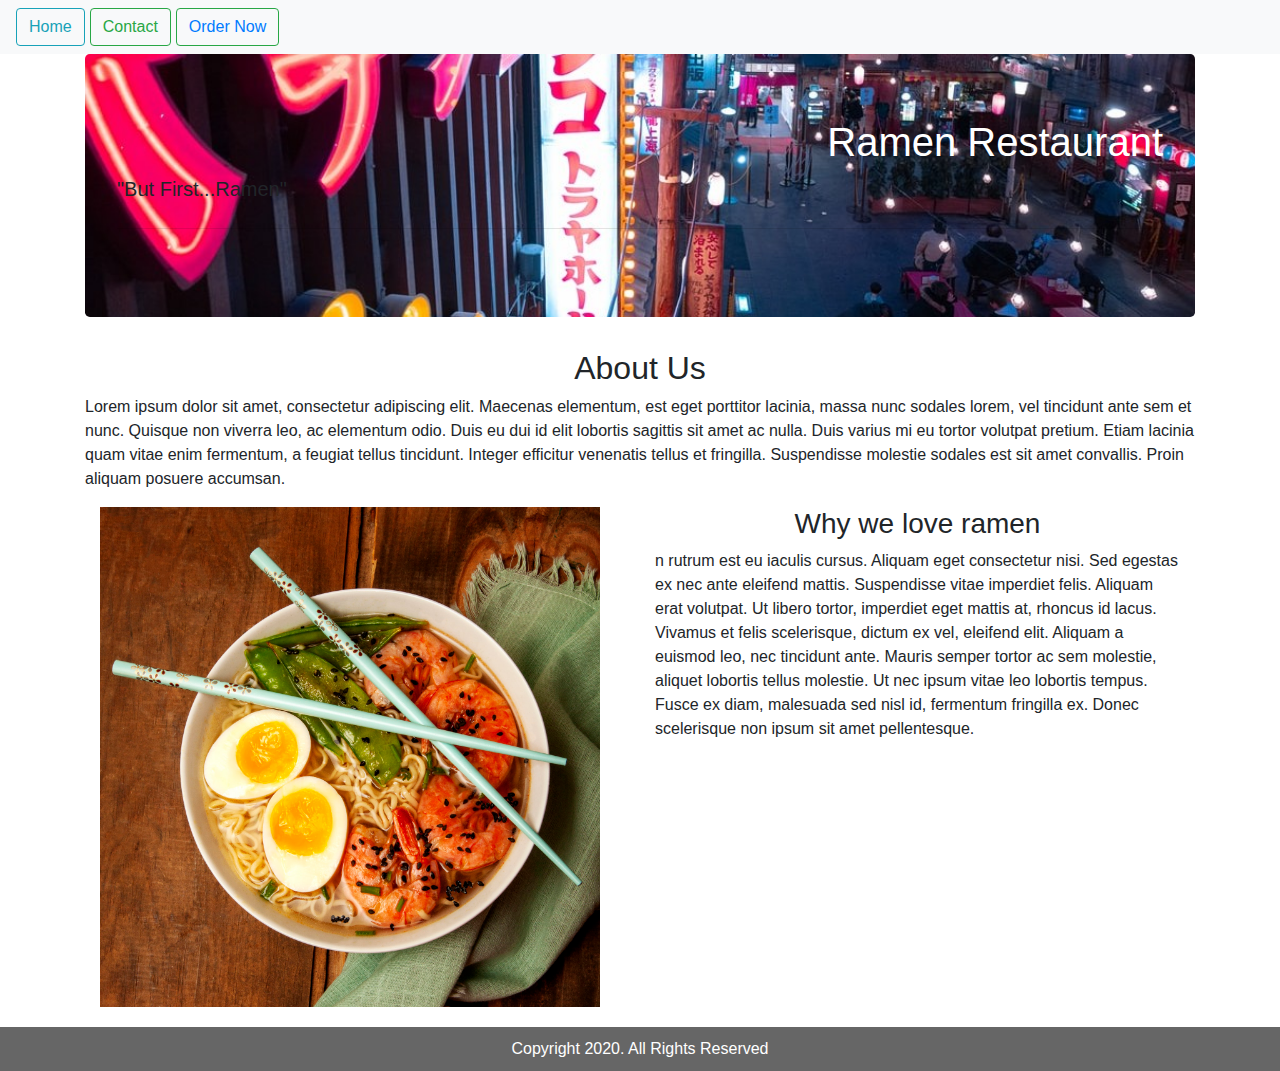
==== index.html @ 2a42a934 "added images of ramen items" ====
<!DOCTYPE html>
<html lang="en">

<head>
    <meta charset="UTF-8">
    <meta name="viewport" content="width=device-width, initial-scale=1.0">
    <title>Ramen Restaurant</title>
    <link rel="stylesheet" href="https://stackpath.bootstrapcdn.com/bootstrap/4.4.1/css/bootstrap.min.css"
        integrity="sha384-Vkoo8x4CGsO3+Hhxv8T/Q5PaXtkKtu6ug5TOeNV6gBiFeWPGFN9MuhOf23Q9Ifjh" crossorigin="anonymous">
    <link rel="stylesheet" href="assets/style.css">
    <script src="https://code.jquery.com/jquery-3.4.1.js" integrity="sha256-WpOohJOqMqqyKL9FccASB9O0KwACQJpFTUBLTYOVvVU="
    crossorigin="anonymous"></script>
</head>

<body>
    <nav class="navbar navbar-light bg-light">
        <form class="form-inline">
            <button class="btn btn-outline-info" type="button" href="#">Home</button>
            <button class="btn btn-outline-success" id ="contactBtn" type="button">Contact</button>
            <button class="btn btn-outline-success" type="button">
                <a href="./order.html">Order Now</a>
            </button>
        </form>
    </nav>

    <div class="container">
        <div class="jumbotron">
            <header>
                <h1>Ramen Restaurant</h1>
            </header>
            <p class="lead">"But First...Ramen"</p>
            <hr class="my-4">
          </div>
          <h2>About Us</h2>
        <p>
            Lorem ipsum dolor sit amet, consectetur adipiscing elit.
            Maecenas elementum, est eget porttitor lacinia, massa nunc sodales lorem,
            vel tincidunt ante sem et nunc. Quisque non viverra leo, ac elementum odio.
            Duis eu dui id elit lobortis sagittis sit amet ac nulla. Duis varius mi eu
            tortor volutpat pretium. Etiam lacinia quam vitae enim fermentum, a feugiat
            tellus tincidunt. Integer efficitur venenatis tellus et fringilla.
            Suspendisse molestie sodales est sit amet convallis. Proin aliquam posuere accumsan.

        </p>

        <div class="container">
            <div class="row">
                <div class="col-md-6">
                   <img id ="mainPic" src="./assets/images/ramenbowl.jpg" class="img-responsive">

                </div>
                <div class="col-md-6">
                    <h3>Why we love ramen</h3>
                    n rutrum est eu iaculis cursus. Aliquam eget consectetur nisi.
                    Sed egestas ex nec ante eleifend mattis. Suspendisse vitae imperdiet felis.
                    Aliquam erat volutpat. Ut libero tortor, imperdiet eget mattis at, rhoncus id
                    lacus. Vivamus et felis scelerisque, dictum ex vel, eleifend elit. Aliquam a
                    euismod leo, nec tincidunt ante. Mauris semper tortor ac sem molestie, aliquet
                    lobortis tellus molestie. Ut nec ipsum vitae leo lobortis tempus. Fusce ex diam,
                    malesuada sed nisl id, fermentum fringilla ex. Donec scelerisque non ipsum sit
                    amet pellentesque.

                </div>

            </div>
        </div>


    </div>

<!-- contact us -->
    <div class="modal" id="contactModal" tabindex="-1" role="dialog">
        <div class="modal-dialog" role="document">
          <div class="modal-content">
            <div class="modal-header">
              <h5 class="modal-title">Questions?</h5>
              <button type="button" class="close" data-dismiss="modal" aria-label="Close">
                <span aria-hidden="true">&times;</span>
              </button>
            </div>
            <div class="modal-body">
              <p>Call us: 123-456-6789</p>
              <p>Email us: 
                  <a href="#">Email@email.com</a></p>
            </div>
            <div class="modal-footer">
              <button type="button" class="btn btn-secondary" data-dismiss="modal">Close</button>
              <button type="button" class="btn btn-primary">Save changes</button>
            </div>
          </div>
        </div>
      </div>

    <footer>Copyright 2020. All Rights Reserved</footer>

<script src="js/app.js"></script>
<script src="https://cdn.jsdelivr.net/npm/popper.js@1.16.0/dist/umd/popper.min.js" integrity="sha384-Q6E9RHvbIyZFJoft+2mJbHaEWldlvI9IOYy5n3zV9zzTtmI3UksdQRVvoxMfooAo" crossorigin="anonymous"></script>
<script src="https://stackpath.bootstrapcdn.com/bootstrap/4.4.1/js/bootstrap.min.js" integrity="sha384-wfSDF2E50Y2D1uUdj0O3uMBJnjuUD4Ih7YwaYd1iqfktj0Uod8GCExl3Og8ifwB6" crossorigin="anonymous"></script>
</body>

</html>
---- assets/style.css ----
footer{
    padding: 10px 20px;
    background: #666;
    color: white;
    text-align: center;
    }

h2{
    text-align: center;
}

.jumbotron{
    background-image:url("./images/city1.jpg");
     background-repeat: no-repeat;
    background-size: 100%;
    height: auto;
  
 } 

#mainPic{
    width: 500px;
    margin-bottom: 20px;
} 

img{
    width: 200px;
}

h1{
    color: white;
    text-align: right;
}

button{
    margin-right: 5px;
}
h3{
    text-align: center;
}

#totalHere{
    position: absolute;
    left: 10px;
}
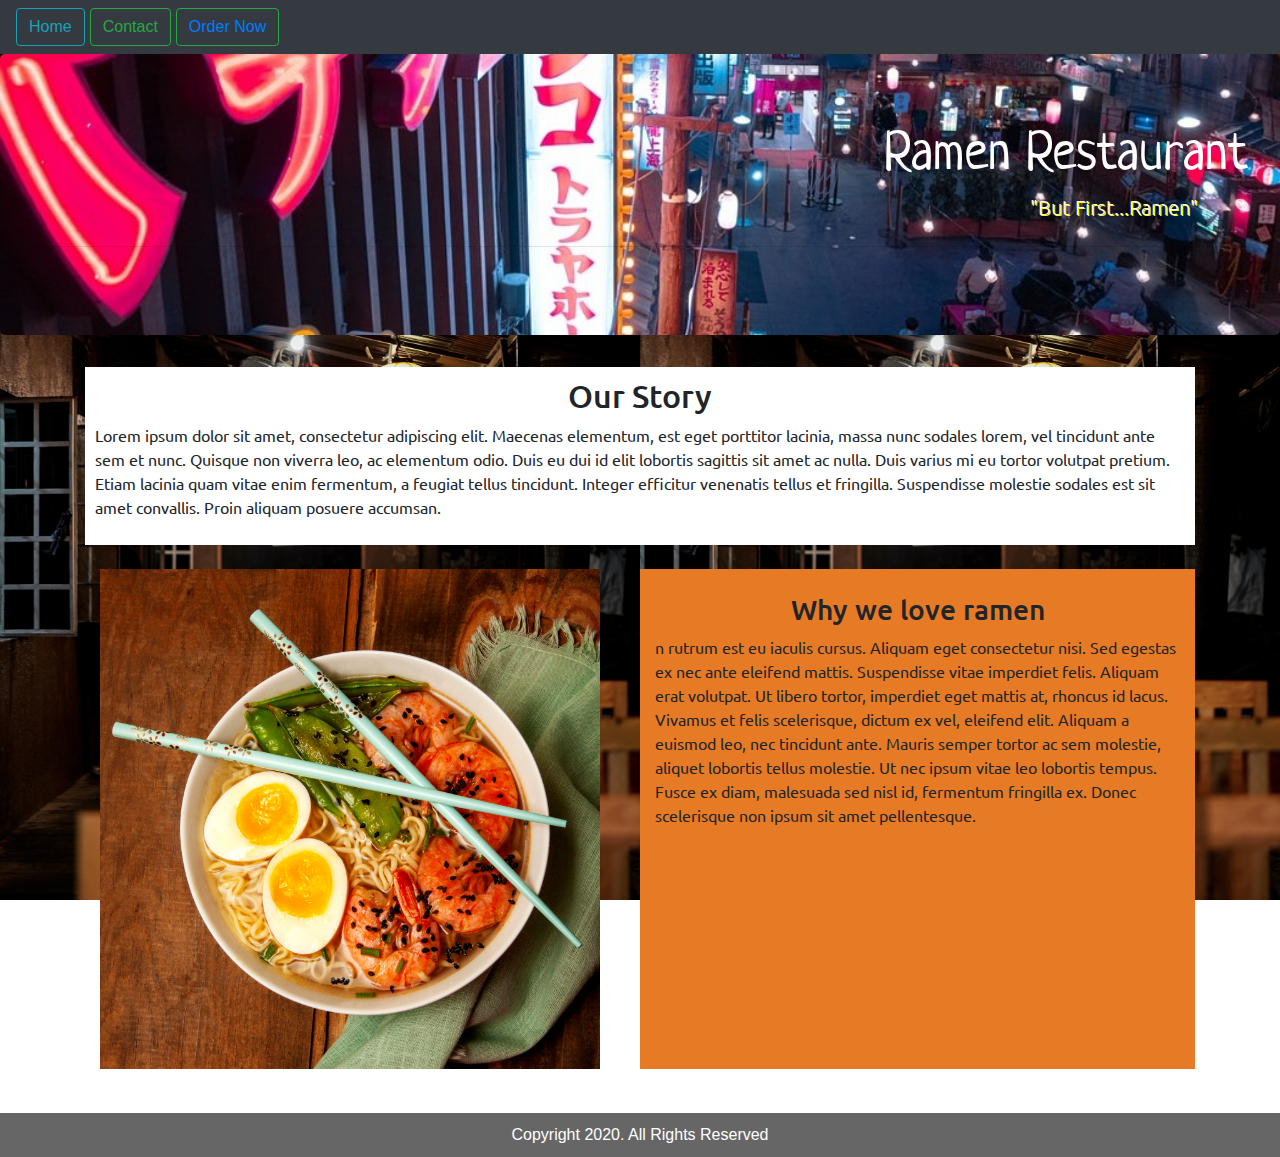
==== commit ed321b65: "edit jumbotron to fit entire horizontal space. cadded background image. added google font" ====
--- a/index.html
+++ b/index.html
@@ -10,10 +10,11 @@
     <link rel="stylesheet" href="assets/style.css">
     <script src="https://code.jquery.com/jquery-3.4.1.js" integrity="sha256-WpOohJOqMqqyKL9FccASB9O0KwACQJpFTUBLTYOVvVU="
     crossorigin="anonymous"></script>
+    <link href="https://fonts.googleapis.com/css2?family=Neucha&family=Ubuntu&display=swap" rel="stylesheet">
 </head>
 
 <body>
-    <nav class="navbar navbar-light bg-light">
+    <nav class="navbar navbar-light bg-dark">
         <form class="form-inline">
             <button class="btn btn-outline-info" type="button" href="#">Home</button>
             <button class="btn btn-outline-success" id ="contactBtn" type="button">Contact</button>
@@ -23,15 +24,23 @@
         </form>
     </nav>
 
+    <div class="jumbotron">
+      <header>
+          <h1>Ramen Restaurant</h1>
+      </header>
+      <p class="lead">"But First...Ramen"</p>
+      <hr class="my-4">
+    </div>
     <div class="container">
-        <div class="jumbotron">
+        <!-- <div class="jumbotron">
             <header>
                 <h1>Ramen Restaurant</h1>
             </header>
             <p class="lead">"But First...Ramen"</p>
             <hr class="my-4">
-          </div>
-          <h2>About Us</h2>
+          </div> -->
+          <div id="mainInfo">
+          <h2>Our Story </h2>
         <p>
             Lorem ipsum dolor sit amet, consectetur adipiscing elit.
             Maecenas elementum, est eget porttitor lacinia, massa nunc sodales lorem,
@@ -40,16 +49,18 @@
             tortor volutpat pretium. Etiam lacinia quam vitae enim fermentum, a feugiat
             tellus tincidunt. Integer efficitur venenatis tellus et fringilla.
             Suspendisse molestie sodales est sit amet convallis. Proin aliquam posuere accumsan.
-
         </p>
 
+          </div>
+          <br>
         <div class="container">
             <div class="row">
                 <div class="col-md-6">
                    <img id ="mainPic" src="./assets/images/ramenbowl.jpg" class="img-responsive">
-
                 </div>
-                <div class="col-md-6">
+              
+                <div class="col-md-6 infoContainer">
+                  <br>
                     <h3>Why we love ramen</h3>
                     n rutrum est eu iaculis cursus. Aliquam eget consectetur nisi.
                     Sed egestas ex nec ante eleifend mattis. Suspendisse vitae imperdiet felis.
@@ -59,12 +70,11 @@
                     lobortis tellus molestie. Ut nec ipsum vitae leo lobortis tempus. Fusce ex diam,
                     malesuada sed nisl id, fermentum fringilla ex. Donec scelerisque non ipsum sit
                     amet pellentesque.
-
                 </div>
-
+            
             </div>
         </div>
-
+        <br>
 
     </div>
 
@@ -85,7 +95,6 @@
             </div>
             <div class="modal-footer">
               <button type="button" class="btn btn-secondary" data-dismiss="modal">Close</button>
-              <button type="button" class="btn btn-primary">Save changes</button>
             </div>
           </div>
         </div>
--- a/assets/style.css
+++ b/assets/style.css
@@ -1,9 +1,21 @@
+body{
+    background-image: url("./images/ramenBackground.jpg");
+     background-attachment: fixed; 
+     background-size: 50%;
+     /* background-repeat: no-repeat; */
+     /* background-color: #183556;  */
+}
+
 footer{
     padding: 10px 20px;
     background: #666;
     color: white;
     text-align: center;
-    }
+}
+
+h1{
+    font-size: 55px;
+}
 
 h2{
     text-align: center;
@@ -11,16 +23,29 @@
 
 .jumbotron{
     background-image:url("./images/city1.jpg");
-     background-repeat: no-repeat;
+    background-repeat: no-repeat;
     background-size: 100%;
     height: auto;
-  
+    font-family: 'Neucha', cursive;
  } 
 
-#mainPic{
+#mainPic, #infoContainer{
     width: 500px;
     margin-bottom: 20px;
 } 
+
+#mainInfo{
+    background-color:white;
+    font-family: 'Ubuntu', sans-serif;
+    padding: 10px;
+}
+
+.infoContainer{
+    background-color: #e77a25;
+    margin-bottom: 20px;
+    font-family: 'Ubuntu', sans-serif;
+}
+
 
 img{
     width: 200px;
@@ -41,4 +66,32 @@
 #totalHere{
     position: absolute;
     left: 10px;
+}
+
+.lead{
+    text-align:right;
+    margin-right: 50px;
+    color: white;
+    text-shadow:1px 1px yellow;
+    font-family: 'Ubuntu', sans-serif;
+}
+.lead2{
+    text-align:right;
+    margin-right: 30px;
+    font-size: 20px;
+    color: white;
+    text-shadow:1px 1px pink;
+    font-family: 'Ubuntu', sans-serif;
+}
+#menuHeader,td, th{
+    font-family: 'Ubuntu', sans-serif;
+}
+
+#menuHeader{
+    background-color:white;
+    padding: 15px;
+}
+
+.menuTable{
+    background-color: #e77a25;
 }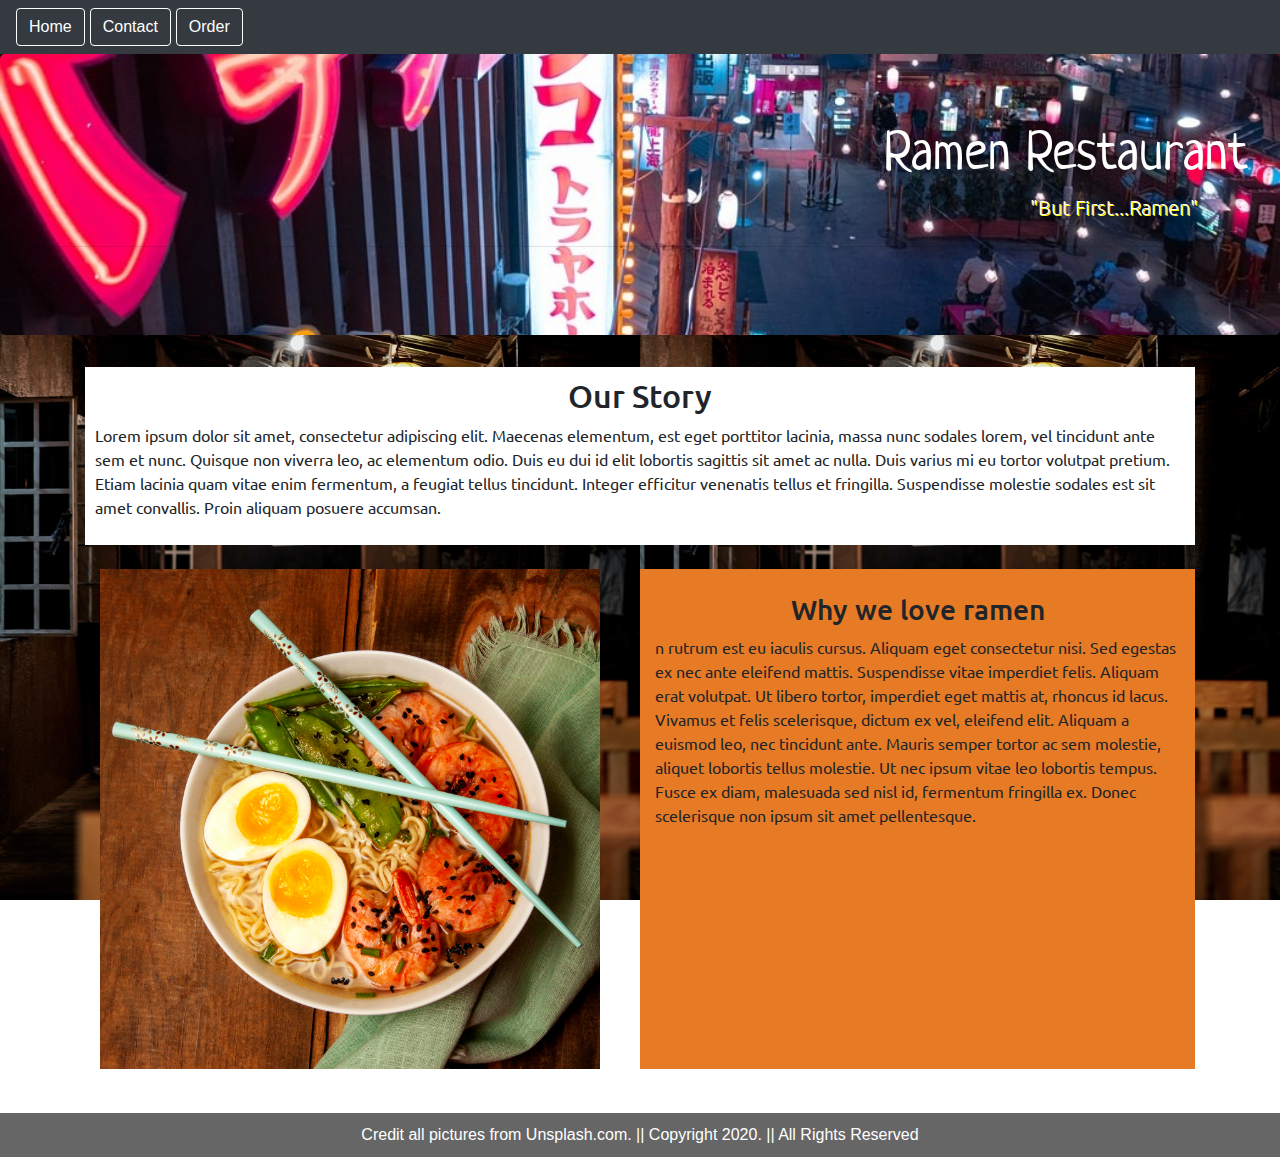
==== commit d2e3ff56: "removed the underline and blue font color from hyperlink in nav button" ====
--- a/index.html
+++ b/index.html
@@ -2,109 +2,104 @@
 <html lang="en">
 
 <head>
-    <meta charset="UTF-8">
-    <meta name="viewport" content="width=device-width, initial-scale=1.0">
-    <title>Ramen Restaurant</title>
-    <link rel="stylesheet" href="https://stackpath.bootstrapcdn.com/bootstrap/4.4.1/css/bootstrap.min.css"
-        integrity="sha384-Vkoo8x4CGsO3+Hhxv8T/Q5PaXtkKtu6ug5TOeNV6gBiFeWPGFN9MuhOf23Q9Ifjh" crossorigin="anonymous">
-    <link rel="stylesheet" href="assets/style.css">
-    <script src="https://code.jquery.com/jquery-3.4.1.js" integrity="sha256-WpOohJOqMqqyKL9FccASB9O0KwACQJpFTUBLTYOVvVU="
+  <meta charset="UTF-8">
+  <meta name="viewport" content="width=device-width, initial-scale=1.0">
+  <title>Ramen Restaurant</title>
+  <link rel="stylesheet" href="https://stackpath.bootstrapcdn.com/bootstrap/4.4.1/css/bootstrap.min.css"
+    integrity="sha384-Vkoo8x4CGsO3+Hhxv8T/Q5PaXtkKtu6ug5TOeNV6gBiFeWPGFN9MuhOf23Q9Ifjh" crossorigin="anonymous">
+  <link rel="stylesheet" href="assets/style.css">
+  <script src="https://code.jquery.com/jquery-3.4.1.js" integrity="sha256-WpOohJOqMqqyKL9FccASB9O0KwACQJpFTUBLTYOVvVU="
     crossorigin="anonymous"></script>
-    <link href="https://fonts.googleapis.com/css2?family=Neucha&family=Ubuntu&display=swap" rel="stylesheet">
+  <link href="https://fonts.googleapis.com/css2?family=Neucha&family=Ubuntu&display=swap" rel="stylesheet">
 </head>
 
 <body>
-    <nav class="navbar navbar-light bg-dark">
-        <form class="form-inline">
-            <button class="btn btn-outline-info" type="button" href="#">Home</button>
-            <button class="btn btn-outline-success" id ="contactBtn" type="button">Contact</button>
-            <button class="btn btn-outline-success" type="button">
-                <a href="./order.html">Order Now</a>
-            </button>
-        </form>
-    </nav>
+  <nav class="navbar navbar-light bg-dark">
+    <form class="form-inline">
+      <button class="btn btn-outline-info homeBtn" type="button" href="/">Home</button>
+      <button class="btn btn-outline-success contactBtn" id="contactBtn" type="button">Contact</button>
+      <button class="btn btn-outline-success orderNav" type="button"><a href= "./order.html">Order</a></button>
+      </button>
+    </form>
+  </nav>
 
-    <div class="jumbotron">
-      <header>
-          <h1>Ramen Restaurant</h1>
-      </header>
-      <p class="lead">"But First...Ramen"</p>
-      <hr class="my-4">
-    </div>
-    <div class="container">
-        <!-- <div class="jumbotron">
-            <header>
-                <h1>Ramen Restaurant</h1>
-            </header>
-            <p class="lead">"But First...Ramen"</p>
-            <hr class="my-4">
-          </div> -->
-          <div id="mainInfo">
-          <h2>Our Story </h2>
-        <p>
-            Lorem ipsum dolor sit amet, consectetur adipiscing elit.
-            Maecenas elementum, est eget porttitor lacinia, massa nunc sodales lorem,
-            vel tincidunt ante sem et nunc. Quisque non viverra leo, ac elementum odio.
-            Duis eu dui id elit lobortis sagittis sit amet ac nulla. Duis varius mi eu
-            tortor volutpat pretium. Etiam lacinia quam vitae enim fermentum, a feugiat
-            tellus tincidunt. Integer efficitur venenatis tellus et fringilla.
-            Suspendisse molestie sodales est sit amet convallis. Proin aliquam posuere accumsan.
-        </p>
-
-          </div>
-          <br>
-        <div class="container">
-            <div class="row">
-                <div class="col-md-6">
-                   <img id ="mainPic" src="./assets/images/ramenbowl.jpg" class="img-responsive">
-                </div>
-              
-                <div class="col-md-6 infoContainer">
-                  <br>
-                    <h3>Why we love ramen</h3>
-                    n rutrum est eu iaculis cursus. Aliquam eget consectetur nisi.
-                    Sed egestas ex nec ante eleifend mattis. Suspendisse vitae imperdiet felis.
-                    Aliquam erat volutpat. Ut libero tortor, imperdiet eget mattis at, rhoncus id
-                    lacus. Vivamus et felis scelerisque, dictum ex vel, eleifend elit. Aliquam a
-                    euismod leo, nec tincidunt ante. Mauris semper tortor ac sem molestie, aliquet
-                    lobortis tellus molestie. Ut nec ipsum vitae leo lobortis tempus. Fusce ex diam,
-                    malesuada sed nisl id, fermentum fringilla ex. Donec scelerisque non ipsum sit
-                    amet pellentesque.
-                </div>
-            
-            </div>
-        </div>
-        <br>
+  <div class="jumbotron">
+    <header>
+      <h1>Ramen Restaurant</h1>
+    </header>
+    <p class="lead">"But First...Ramen"</p>
+    <hr class="my-4">
+  </div>
+  <div class="container">
+    <div id="mainInfo">
+      <h2>Our Story </h2>
+      <p>
+        Lorem ipsum dolor sit amet, consectetur adipiscing elit.
+        Maecenas elementum, est eget porttitor lacinia, massa nunc sodales lorem,
+        vel tincidunt ante sem et nunc. Quisque non viverra leo, ac elementum odio.
+        Duis eu dui id elit lobortis sagittis sit amet ac nulla. Duis varius mi eu
+        tortor volutpat pretium. Etiam lacinia quam vitae enim fermentum, a feugiat
+        tellus tincidunt. Integer efficitur venenatis tellus et fringilla.
+        Suspendisse molestie sodales est sit amet convallis. Proin aliquam posuere accumsan.
+      </p>
 
     </div>
+    <br>
+    <div class="container">
+      <div class="row">
+        <div class="col-md-6">
+          <img id="mainPic" src="./assets/images/ramenbowl.jpg" class="img-responsive">
+        </div>
 
-<!-- contact us -->
-    <div class="modal" id="contactModal" tabindex="-1" role="dialog">
-        <div class="modal-dialog" role="document">
-          <div class="modal-content">
-            <div class="modal-header">
-              <h5 class="modal-title">Questions?</h5>
-              <button type="button" class="close" data-dismiss="modal" aria-label="Close">
-                <span aria-hidden="true">&times;</span>
-              </button>
-            </div>
-            <div class="modal-body">
-              <p>Call us: 123-456-6789</p>
-              <p>Email us: 
-                  <a href="#">Email@email.com</a></p>
-            </div>
-            <div class="modal-footer">
-              <button type="button" class="btn btn-secondary" data-dismiss="modal">Close</button>
-            </div>
-          </div>
+        <div class="col-md-6 infoContainer">
+          <br>
+          <h3>Why we love ramen</h3>
+          n rutrum est eu iaculis cursus. Aliquam eget consectetur nisi.
+          Sed egestas ex nec ante eleifend mattis. Suspendisse vitae imperdiet felis.
+          Aliquam erat volutpat. Ut libero tortor, imperdiet eget mattis at, rhoncus id
+          lacus. Vivamus et felis scelerisque, dictum ex vel, eleifend elit. Aliquam a
+          euismod leo, nec tincidunt ante. Mauris semper tortor ac sem molestie, aliquet
+          lobortis tellus molestie. Ut nec ipsum vitae leo lobortis tempus. Fusce ex diam,
+          malesuada sed nisl id, fermentum fringilla ex. Donec scelerisque non ipsum sit
+          amet pellentesque.
+        </div>
+
+      </div>
+    </div>
+    <br>
+
+  </div>
+
+  <!-- contact us -->
+  <div class="modal" id="contactModal" tabindex="-1" role="dialog">
+    <div class="modal-dialog" role="document">
+      <div class="modal-content">
+        <div class="modal-header">
+          <h5 class="modal-title">Questions?</h5>
+          <button type="button" class="close" data-dismiss="modal" aria-label="Close">
+            <span aria-hidden="true">&times;</span>
+          </button>
+        </div>
+        <div class="modal-body">
+          <p>Call us: 123-456-6789</p>
+          <p>Email us:
+            <a href="#">Email@email.com</a></p>
+        </div>
+        <div class="modal-footer">
+          <button type="button" class="btn btn-secondary" data-dismiss="modal">Close</button>
         </div>
       </div>
+    </div>
+  </div>
 
-    <footer>Copyright 2020. All Rights Reserved</footer>
-
-<script src="js/app.js"></script>
-<script src="https://cdn.jsdelivr.net/npm/popper.js@1.16.0/dist/umd/popper.min.js" integrity="sha384-Q6E9RHvbIyZFJoft+2mJbHaEWldlvI9IOYy5n3zV9zzTtmI3UksdQRVvoxMfooAo" crossorigin="anonymous"></script>
-<script src="https://stackpath.bootstrapcdn.com/bootstrap/4.4.1/js/bootstrap.min.js" integrity="sha384-wfSDF2E50Y2D1uUdj0O3uMBJnjuUD4Ih7YwaYd1iqfktj0Uod8GCExl3Og8ifwB6" crossorigin="anonymous"></script>
+  <footer>Credit all pictures from Unsplash.com. || Copyright 2020. || All Rights Reserved</footer>
+  <script src="js/app.js"></script>
+  <script src="https://cdn.jsdelivr.net/npm/popper.js@1.16.0/dist/umd/popper.min.js"
+    integrity="sha384-Q6E9RHvbIyZFJoft+2mJbHaEWldlvI9IOYy5n3zV9zzTtmI3UksdQRVvoxMfooAo"
+    crossorigin="anonymous"></script>
+  <script src="https://stackpath.bootstrapcdn.com/bootstrap/4.4.1/js/bootstrap.min.js"
+    integrity="sha384-wfSDF2E50Y2D1uUdj0O3uMBJnjuUD4Ih7YwaYd1iqfktj0Uod8GCExl3Og8ifwB6"
+    crossorigin="anonymous"></script>
 </body>
 
 </html>--- a/assets/style.css
+++ b/assets/style.css
@@ -45,8 +45,27 @@
     margin-bottom: 20px;
     font-family: 'Ubuntu', sans-serif;
 }
+.homeBtn, .contactBtn, .orderNav {
+    color: white;
+    border: 1px solid white;
+}
+
+a {
+    color: white;
+}
+
+a:hover {
+    color: black;
+    text-decoration: none;
+}
+.homeBtn:hover, .contactBtn:hover, .orderNav:hover{
+    background-color: #e77a25;
+    color: black;
+}
 
 
+
+/* ramenImg */
 img{
     width: 200px;
 }
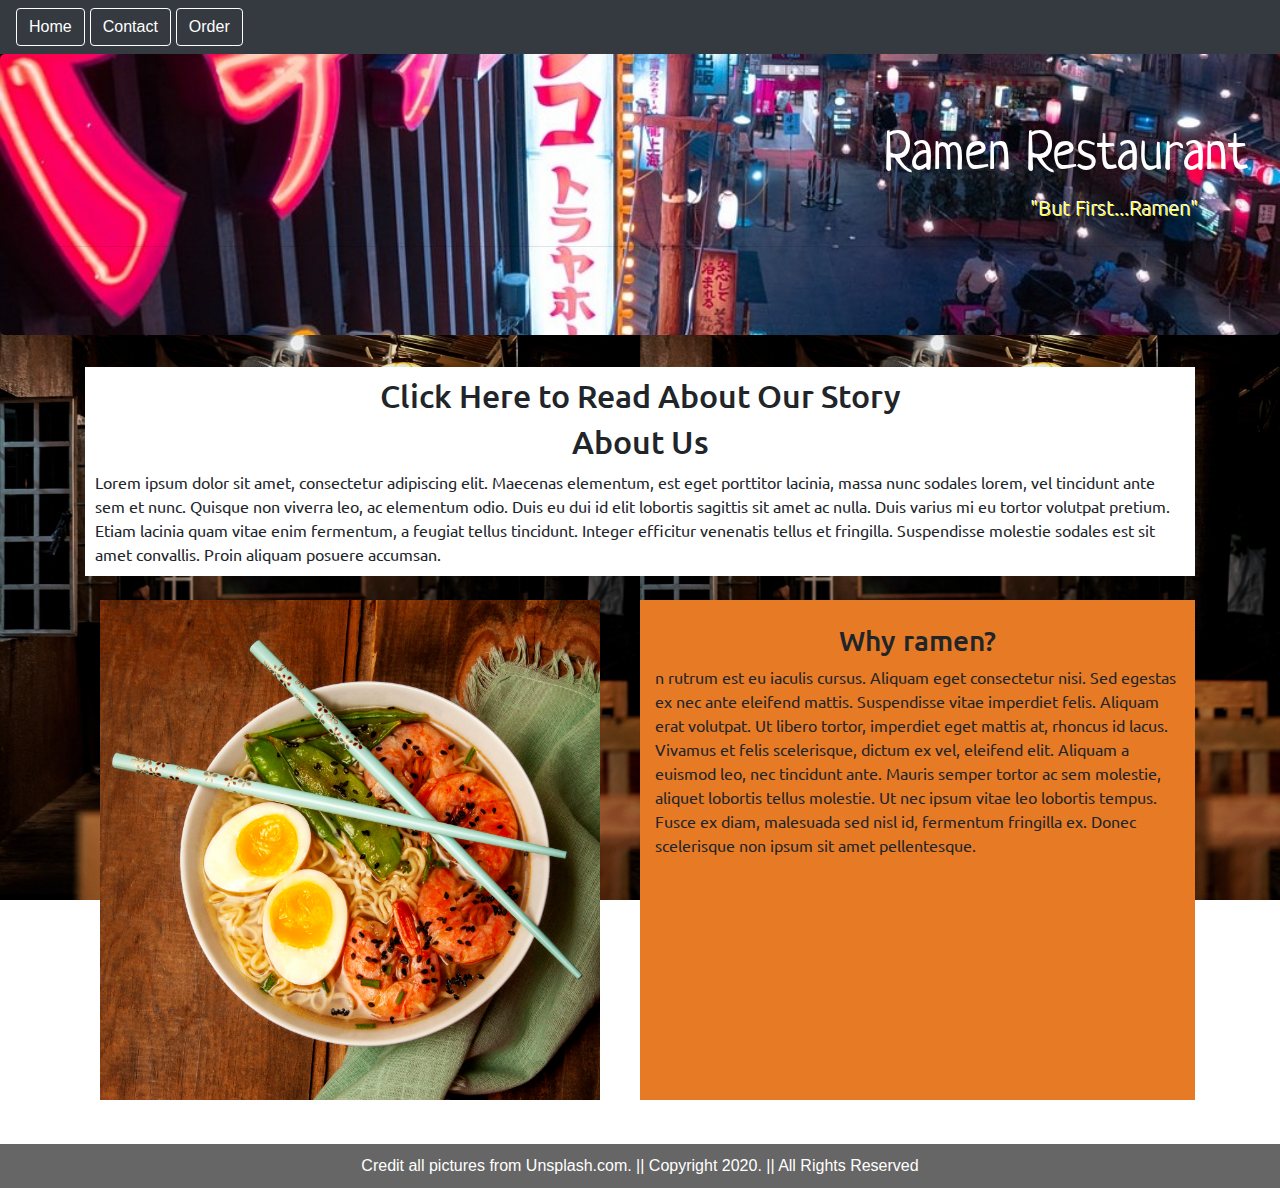
==== commit ef732f38: "added in arrays for ramen name, img , description and order button for cleaner look" ====
--- a/index.html
+++ b/index.html
@@ -16,7 +16,7 @@
 <body>
   <nav class="navbar navbar-light bg-dark">
     <form class="form-inline">
-      <button class="btn btn-outline-info homeBtn" type="button" href="/">Home</button>
+      <button class="btn btn-outline-info homeBtn" type="button"><a href="index.html">Home</a></button>
       <button class="btn btn-outline-success contactBtn" id="contactBtn" type="button">Contact</button>
       <button class="btn btn-outline-success orderNav" type="button"><a href= "./order.html">Order</a></button>
       </button>
@@ -25,15 +25,16 @@
 
   <div class="jumbotron">
     <header>
-      <h1>Ramen Restaurant</h1>
+      <h1><a id="ramenTitle" href="./index.html">Ramen Restaurant</a></h1>
     </header>
     <p class="lead">"But First...Ramen"</p>
     <hr class="my-4">
   </div>
   <div class="container">
     <div id="mainInfo">
-      <h2>Our Story </h2>
-      <p>
+      <h2 id="ourStoryHeader">Click Here to Read About Our Story </h2>
+      <div id="ourStoryP">
+        <h2 id="aboutUs">About Us</h2>
         Lorem ipsum dolor sit amet, consectetur adipiscing elit.
         Maecenas elementum, est eget porttitor lacinia, massa nunc sodales lorem,
         vel tincidunt ante sem et nunc. Quisque non viverra leo, ac elementum odio.
@@ -41,7 +42,7 @@
         tortor volutpat pretium. Etiam lacinia quam vitae enim fermentum, a feugiat
         tellus tincidunt. Integer efficitur venenatis tellus et fringilla.
         Suspendisse molestie sodales est sit amet convallis. Proin aliquam posuere accumsan.
-      </p>
+      </div>
 
     </div>
     <br>
@@ -53,7 +54,8 @@
 
         <div class="col-md-6 infoContainer">
           <br>
-          <h3>Why we love ramen</h3>
+          <h3 id="loveRamenHead">Why ramen?</h3>
+          <div id="loveRamenContainer">
           n rutrum est eu iaculis cursus. Aliquam eget consectetur nisi.
           Sed egestas ex nec ante eleifend mattis. Suspendisse vitae imperdiet felis.
           Aliquam erat volutpat. Ut libero tortor, imperdiet eget mattis at, rhoncus id
@@ -62,6 +64,7 @@
           lobortis tellus molestie. Ut nec ipsum vitae leo lobortis tempus. Fusce ex diam,
           malesuada sed nisl id, fermentum fringilla ex. Donec scelerisque non ipsum sit
           amet pellentesque.
+        </div>
         </div>
 
       </div>
@@ -83,7 +86,7 @@
         <div class="modal-body">
           <p>Call us: 123-456-6789</p>
           <p>Email us:
-            <a href="#">Email@email.com</a></p>
+            <a id="contactEmail" href="#">Email@email.com</a></p>
         </div>
         <div class="modal-footer">
           <button type="button" class="btn btn-secondary" data-dismiss="modal">Close</button>
--- a/assets/style.css
+++ b/assets/style.css
@@ -40,6 +40,10 @@
     padding: 10px;
 }
 
+/* #mainInfo:hover{
+    opacity: 0.5;
+} */
+
 .infoContainer{
     background-color: #e77a25;
     margin-bottom: 20px;
@@ -63,7 +67,14 @@
     color: black;
 }
 
+#ramenTitle:hover{
+    color: white;
+    text-decoration: none;
+}
 
+#contactEmail{
+    color:black;
+}
 
 /* ramenImg */
 img{
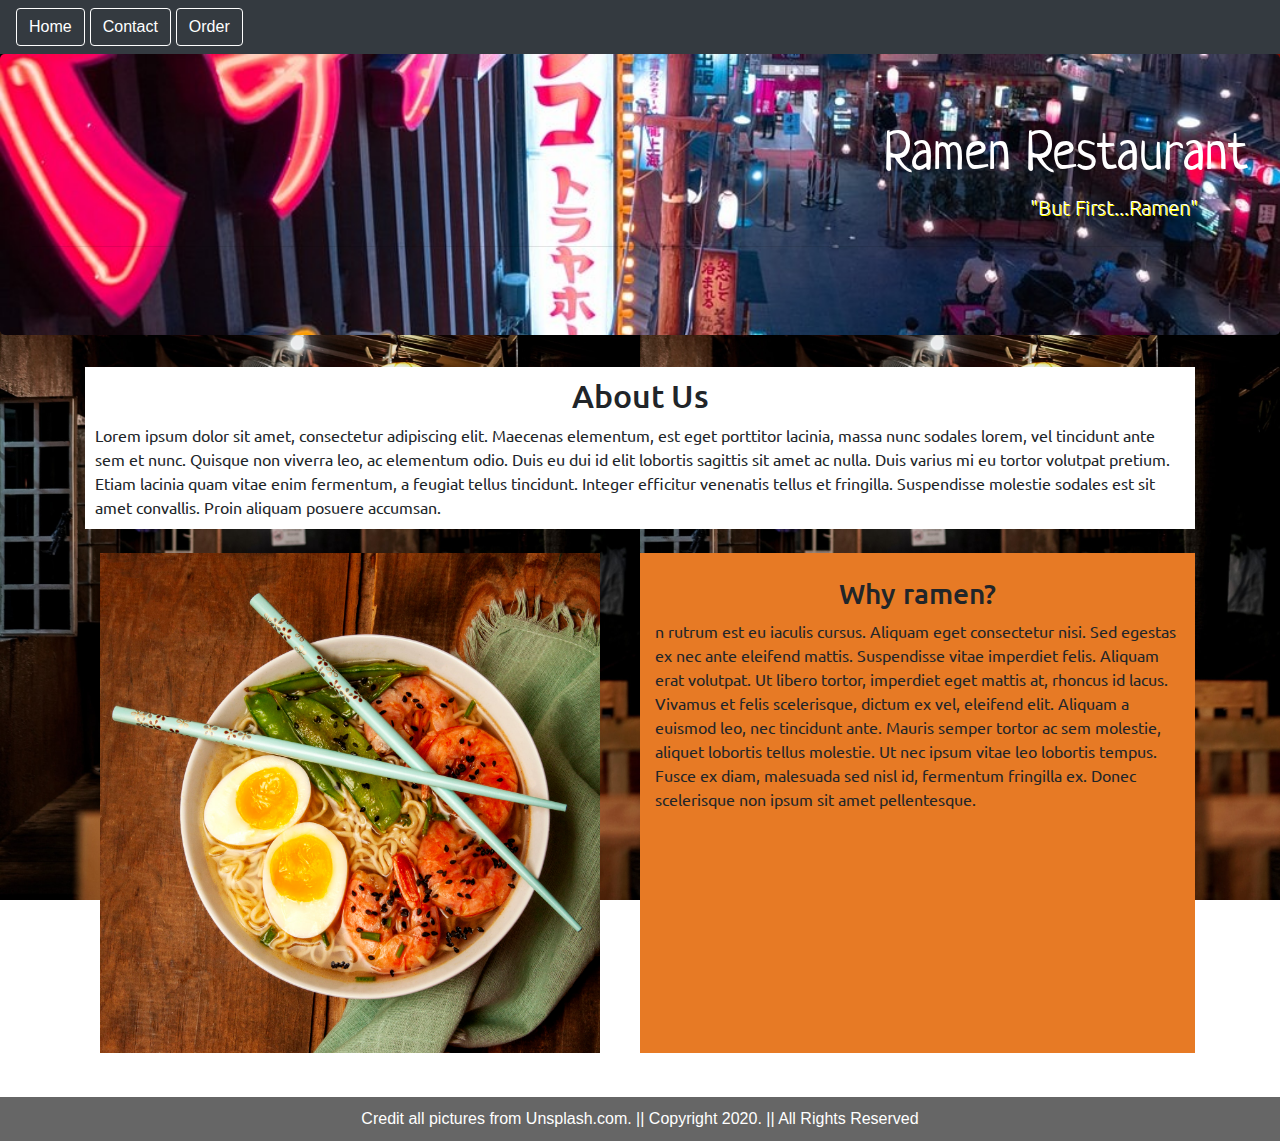
==== commit 70db7182: "added media queries to make certain elements more responsive" ====
--- a/index.html
+++ b/index.html
@@ -32,8 +32,6 @@
   </div>
   <div class="container">
     <div id="mainInfo">
-      <h2 id="ourStoryHeader">Click Here to Read About Our Story </h2>
-      <div id="ourStoryP">
         <h2 id="aboutUs">About Us</h2>
         Lorem ipsum dolor sit amet, consectetur adipiscing elit.
         Maecenas elementum, est eget porttitor lacinia, massa nunc sodales lorem,
@@ -44,7 +42,7 @@
         Suspendisse molestie sodales est sit amet convallis. Proin aliquam posuere accumsan.
       </div>
 
-    </div>
+    <!-- </div> -->
     <br>
     <div class="container">
       <div class="row">
--- a/assets/style.css
+++ b/assets/style.css
@@ -24,7 +24,7 @@
 .jumbotron{
     background-image:url("./images/city1.jpg");
     background-repeat: no-repeat;
-    background-size: 100%;
+    background-size: cover;
     height: auto;
     font-family: 'Neucha', cursive;
  } 
@@ -124,4 +124,54 @@
 
 .menuTable{
     background-color: #e77a25;
-}+}
+
+.deleteOrder {
+    float: left;
+}
+
+@media screen and (max-width: 1190px){
+
+     #mainPic{
+        width: 100%;
+    } 
+}
+@media screen and (max-width: 795px){
+
+    #ramenTitle{
+        text-shadow:1px 1px black;
+    }
+    #menuHeader{
+        width: 105%;
+    }
+}
+@media screen and (max-width: 640px){
+
+    #menuHeader{
+        width: 105%;
+    }
+    .form-inline{
+        margin-left: auto;
+        margin-right: auto;
+        display: block;
+    }
+    #ramenTitle{
+        text-shadow: 3px 3px black;
+        margin-right: 30px;
+    }
+    .lead {
+        float: none;
+        text-align: center;
+        margin-left: 10px;
+        text-shadow: 2px 2px black;
+    }
+
+    .lead2{
+        float: none;
+        text-align: center;
+        margin-left: 10px;
+        text-shadow: 2px 2px black;
+    }
+
+}
+
